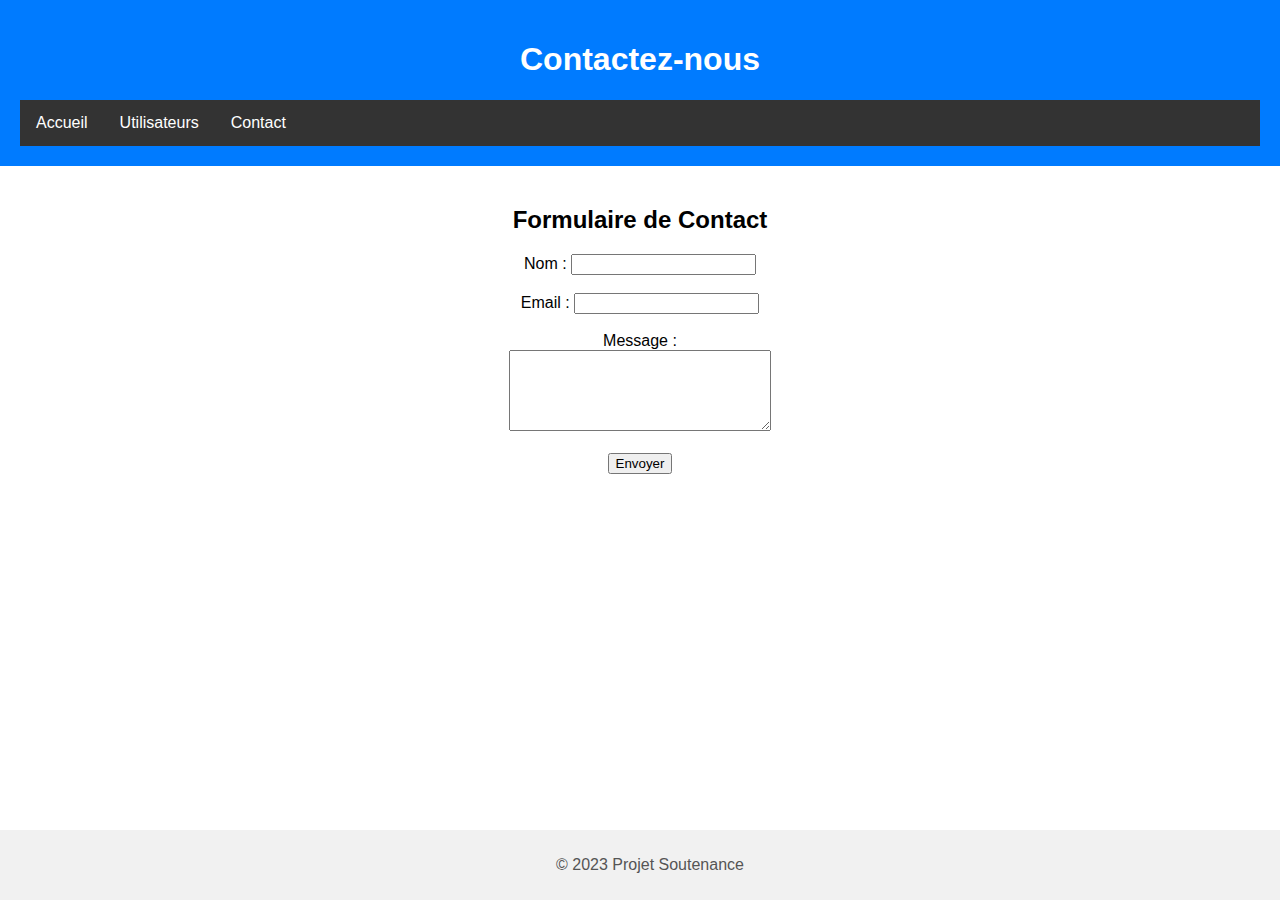
==== contact.html @ c58ccc5e "Ajout de la page Contact avec formulaire" ====
<!DOCTYPE html>
<html lang="fr">
<head>
    <meta charset="UTF-8">
    <meta name="viewport" content="width=device-width, initial-scale=1.0">
    <title>Contactez-nous</title>
    <link rel="stylesheet" href="style.css">
</head>
<body>
<header>
    <h1>Contactez-nous</h1>
    <nav>
        <ul>
            <li><a href="index.html">Accueil</a></li>
            <li><a href="users.html">Utilisateurs</a></li>
            <li><a href="contact.html">Contact</a></li>
        </ul>
    </nav>
</header>
<main>
    <h2>Formulaire de Contact</h2>
    <form>
        <label for="nom">Nom :</label>
        <input type="text" id="nom" name="nom" required><br><br>

        <label for="email">Email :</label>
        <input type="email" id="email" name="email" required><br><br>

        <label for="message">Message :</label><br>
        <textarea id="message" name="message" rows="5" cols="30" required></textarea><br><br>

        <button type="submit">Envoyer</button>
    </form>
</main>
<footer>
    <p>&copy; 2023 Projet Soutenance</p>
</footer>
</body>
</html>
---- style.css ----
/* style.css */
   body {
       font-family: Arial, sans-serif;
       margin: 0;
       padding: 0;
   }

   header {
       background-color: #007bff;
       color: white;
       padding: 20px;
       text-align: center;
   }

   nav ul {
       list-style-type: none;
       margin: 0;
       padding: 0;
       overflow: hidden;
       background-color: #333;
   }

   nav ul li {
       float: left;
   }

   nav ul li a {
       display: block;
       color: white;
       text-align: center;
       padding: 14px 16px;
       text-decoration: none;
   }

   nav ul li a:hover {
       background-color: #111;
   }

   main {
       padding: 20px;
       text-align: center;
   }

   footer {
       background-color: #f1f1f1;
       color: #555;
       text-align: center;
       padding: 10px;
       position: fixed;
       bottom: 0;
       width: 100%;
   }
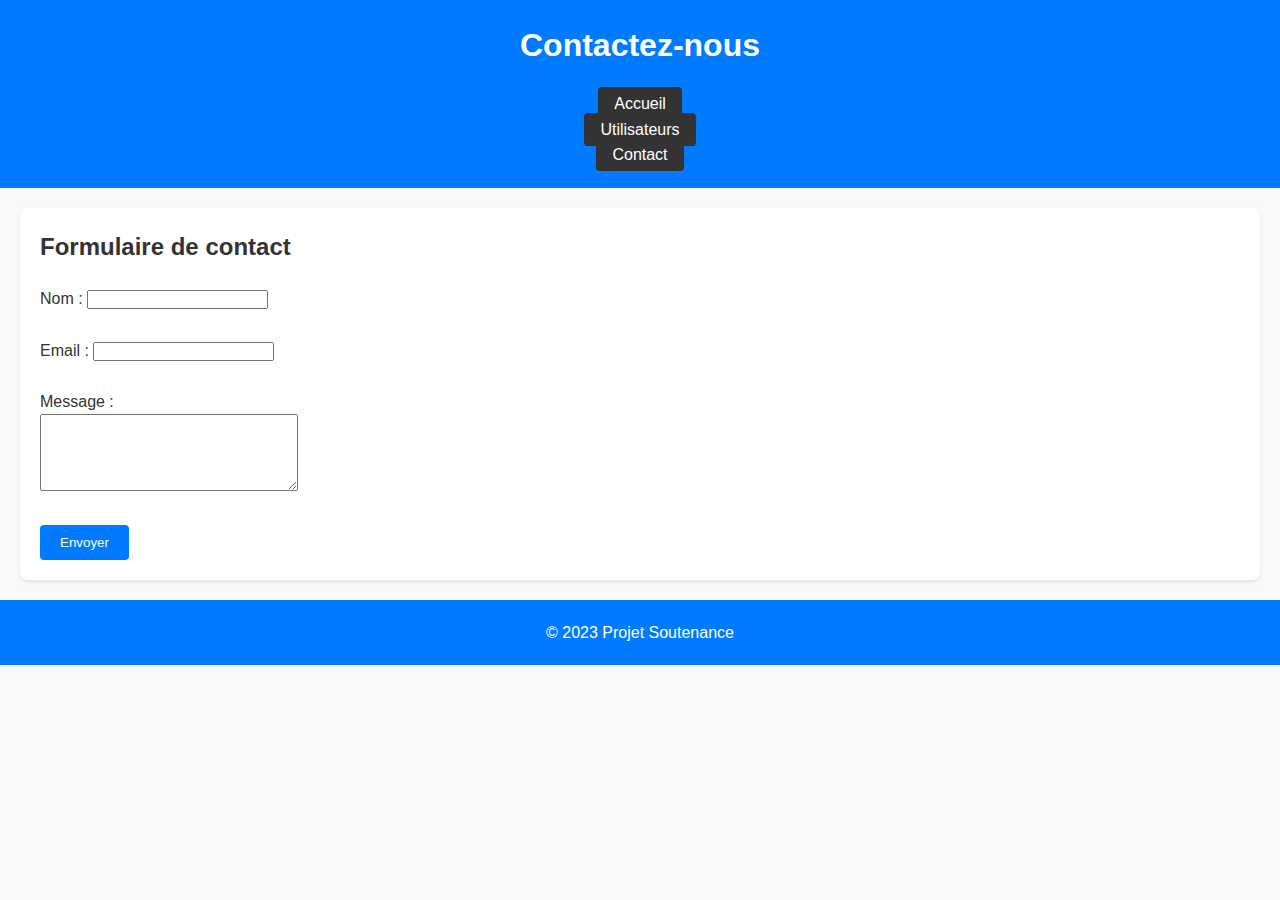
==== commit 51d49ac1: "Ajout de la validation du formulaire de contact" ====
--- a/contact.html
+++ b/contact.html
@@ -1,39 +1,67 @@
 <!DOCTYPE html>
 <html lang="fr">
 <head>
-    <meta charset="UTF-8">
-    <meta name="viewport" content="width=device-width, initial-scale=1.0">
-    <title>Contactez-nous</title>
-    <link rel="stylesheet" href="style.css">
+  <meta charset="UTF-8">
+  <meta name="viewport" content="width=device-width, initial-scale=1.0">
+  <title>Contactez-nous</title>
+  <link rel="stylesheet" href="style.css">
 </head>
 <body>
 <header>
-    <h1>Contactez-nous</h1>
-    <nav>
-        <ul>
-            <li><a href="index.html">Accueil</a></li>
-            <li><a href="users.html">Utilisateurs</a></li>
-            <li><a href="contact.html">Contact</a></li>
-        </ul>
-    </nav>
+  <h1>Contactez-nous</h1>
+  <nav>
+    <ul>
+      <li><a href="index.html">Accueil</a></li>
+      <li><a href="users.html">Utilisateurs</a></li>
+      <li><a href="contact.html">Contact</a></li>
+    </ul>
+  </nav>
 </header>
 <main>
-    <h2>Formulaire de Contact</h2>
-    <form>
-        <label for="nom">Nom :</label>
-        <input type="text" id="nom" name="nom" required><br><br>
+  <h2>Formulaire de contact</h2>
+  <form id="form-contact">
+    <label for="nom">Nom :</label>
+    <input type="text" id="nom" name="nom" required><br><br>
 
-        <label for="email">Email :</label>
-        <input type="email" id="email" name="email" required><br><br>
+    <label for="email">Email :</label>
+    <input type="email" id="email" name="email" required><br><br>
 
-        <label for="message">Message :</label><br>
-        <textarea id="message" name="message" rows="5" cols="30" required></textarea><br><br>
+    <label for="message">Message :</label><br>
+    <textarea id="message" name="message" rows="5" cols="30" required></textarea><br><br>
 
-        <button type="submit">Envoyer</button>
-    </form>
+    <button type="submit">Envoyer</button>
+  </form>
 </main>
 <footer>
-    <p>&copy; 2023 Projet Soutenance</p>
+  <p>&copy; 2023 Projet Soutenance</p>
 </footer>
+
+<!-- Validation du formulaire avec JavaScript -->
+<script>
+  // Validation du formulaire
+  document.getElementById('form-contact').addEventListener('submit', function(event) {
+    const nom = document.getElementById('nom').value.trim();
+    const email = document.getElementById('email').value.trim();
+    const message = document.getElementById('message').value.trim();
+
+    // Vérifie si tous les champs sont remplis
+    if (nom === '' || email === '' || message === '') {
+      alert("Tous les champs doivent être remplis !");
+      event.preventDefault();
+      return;
+    }
+
+    // Vérifie si l'adresse email est valide
+    const emailRegex = /\S+@\S+\.\S+/; // Format basique d'une adresse email
+    if (!emailRegex.test(email)) {
+      alert("Veuillez entrer une adresse email valide !");
+      event.preventDefault();
+      return;
+    }
+
+    // Message de confirmation avant envoi
+    alert("Votre message a bien été envoyé !");
+  });
+</script>
 </body>
 </html>--- a/style.css
+++ b/style.css
@@ -1,52 +1,74 @@
-   /* style.css */
-   body {
-       font-family: Arial, sans-serif;
-       margin: 0;
-       padding: 0;
-   }
+/* Style global */
+* {
+    margin: 0;
+    padding: 0;
+    box-sizing: border-box;
+}
 
-   header {
-       background-color: #007bff;
-       color: white;
-       padding: 20px;
-       text-align: center;
-   }
+body {
+    font-family: Arial, sans-serif;
+    line-height: 1.6;
+    background-color: #f9f9f9;
+    color: #333;
+}
 
-   nav ul {
-       list-style-type: none;
-       margin: 0;
-       padding: 0;
-       overflow: hidden;
-       background-color: #333;
-   }
+header, footer {
+    background-color: #007bff;
+    color: white;
+    text-align: center;
+    padding: 20px 10px;
+}
 
-   nav ul li {
-       float: left;
-   }
+h1, h2 {
+    margin-bottom: 20px;
+}
 
-   nav ul li a {
-       display: block;
-       color: white;
-       text-align: center;
-       padding: 14px 16px;
-       text-decoration: none;
-   }
+main {
+    margin: 20px;
+    padding: 20px;
+    background: #fff;
+    border-radius: 8px;
+    box-shadow: 0 2px 4px rgba(0, 0, 0, 0.1);
+}
 
-   nav ul li a:hover {
-       background-color: #111;
-   }
+table {
+    width: 100%;
+    border-collapse: collapse;
+    margin-top: 20px;
+}
 
-   main {
-       padding: 20px;
-       text-align: center;
-   }
+table th, table td {
+    border: 1px solid #ddd;
+    padding: 8px;
+    text-align: left;
+}
 
-   footer {
-       background-color: #f1f1f1;
-       color: #555;
-       text-align: center;
-       padding: 10px;
-       position: fixed;
-       bottom: 0;
-       width: 100%;
-   }+table th {
+    background-color: #f4f4f4;
+}
+
+a {
+    color: inherit;
+    text-decoration: none;
+    padding: 8px 16px;
+    border-radius: 4px;
+    background: #333;
+    color: #fff;
+}
+
+a:hover {
+    background: #007bff;
+}
+
+button {
+    background: #007bff;
+    color: white;
+    border: none;
+    padding: 10px 20px;
+    border-radius: 4px;
+    cursor: pointer;
+}
+
+button:hover {
+    background: #0056b3;
+}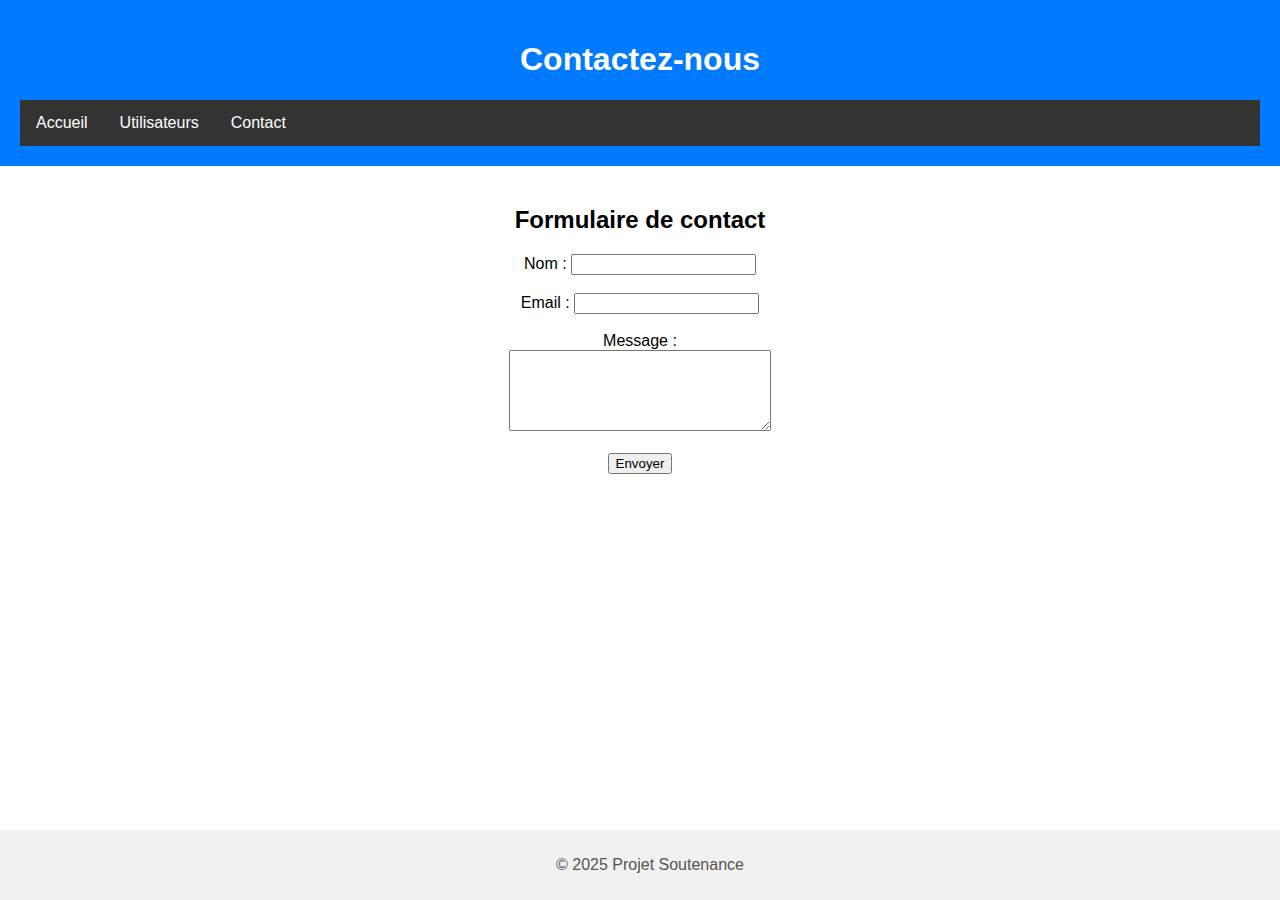
==== commit b2ead59a: "Merge branch 'feature/form-validation'" ====
--- a/contact.html
+++ b/contact.html
@@ -33,7 +33,7 @@
   </form>
 </main>
 <footer>
-  <p>&copy; 2023 Projet Soutenance</p>
+  <p>&copy; 2025 Projet Soutenance</p>
 </footer>
 
 <!-- Validation du formulaire avec JavaScript -->
--- a/style.css
+++ b/style.css
@@ -1,74 +1,52 @@
-/* Style global */
-* {
-    margin: 0;
-    padding: 0;
-    box-sizing: border-box;
-}
+   /* style.css */
+   body {
+       font-family: Arial, sans-serif;
+       margin: 0;
+       padding: 0;
+   }
 
-body {
-    font-family: Arial, sans-serif;
-    line-height: 1.6;
-    background-color: #f9f9f9;
-    color: #333;
-}
+   header {
+       background-color: #007bff;
+       color: white;
+       padding: 20px;
+       text-align: center;
+   }
 
-header, footer {
-    background-color: #007bff;
-    color: white;
-    text-align: center;
-    padding: 20px 10px;
-}
+   nav ul {
+       list-style-type: none;
+       margin: 0;
+       padding: 0;
+       overflow: hidden;
+       background-color: #333;
+   }
 
-h1, h2 {
-    margin-bottom: 20px;
-}
+   nav ul li {
+       float: left;
+   }
 
-main {
-    margin: 20px;
-    padding: 20px;
-    background: #fff;
-    border-radius: 8px;
-    box-shadow: 0 2px 4px rgba(0, 0, 0, 0.1);
-}
+   nav ul li a {
+       display: block;
+       color: white;
+       text-align: center;
+       padding: 14px 16px;
+       text-decoration: none;
+   }
 
-table {
-    width: 100%;
-    border-collapse: collapse;
-    margin-top: 20px;
-}
+   nav ul li a:hover {
+       background-color: #111;
+   }
 
-table th, table td {
-    border: 1px solid #ddd;
-    padding: 8px;
-    text-align: left;
-}
+   main {
+       padding: 20px;
+       text-align: center;
+   }
 
-table th {
-    background-color: #f4f4f4;
-}
-
-a {
-    color: inherit;
-    text-decoration: none;
-    padding: 8px 16px;
-    border-radius: 4px;
-    background: #333;
-    color: #fff;
-}
-
-a:hover {
-    background: #007bff;
-}
-
-button {
-    background: #007bff;
-    color: white;
-    border: none;
-    padding: 10px 20px;
-    border-radius: 4px;
-    cursor: pointer;
-}
-
-button:hover {
-    background: #0056b3;
-}+   footer {
+       background-color: #f1f1f1;
+       color: #555;
+       text-align: center;
+       padding: 10px;
+       position: fixed;
+       bottom: 0;
+       width: 100%;
+   }